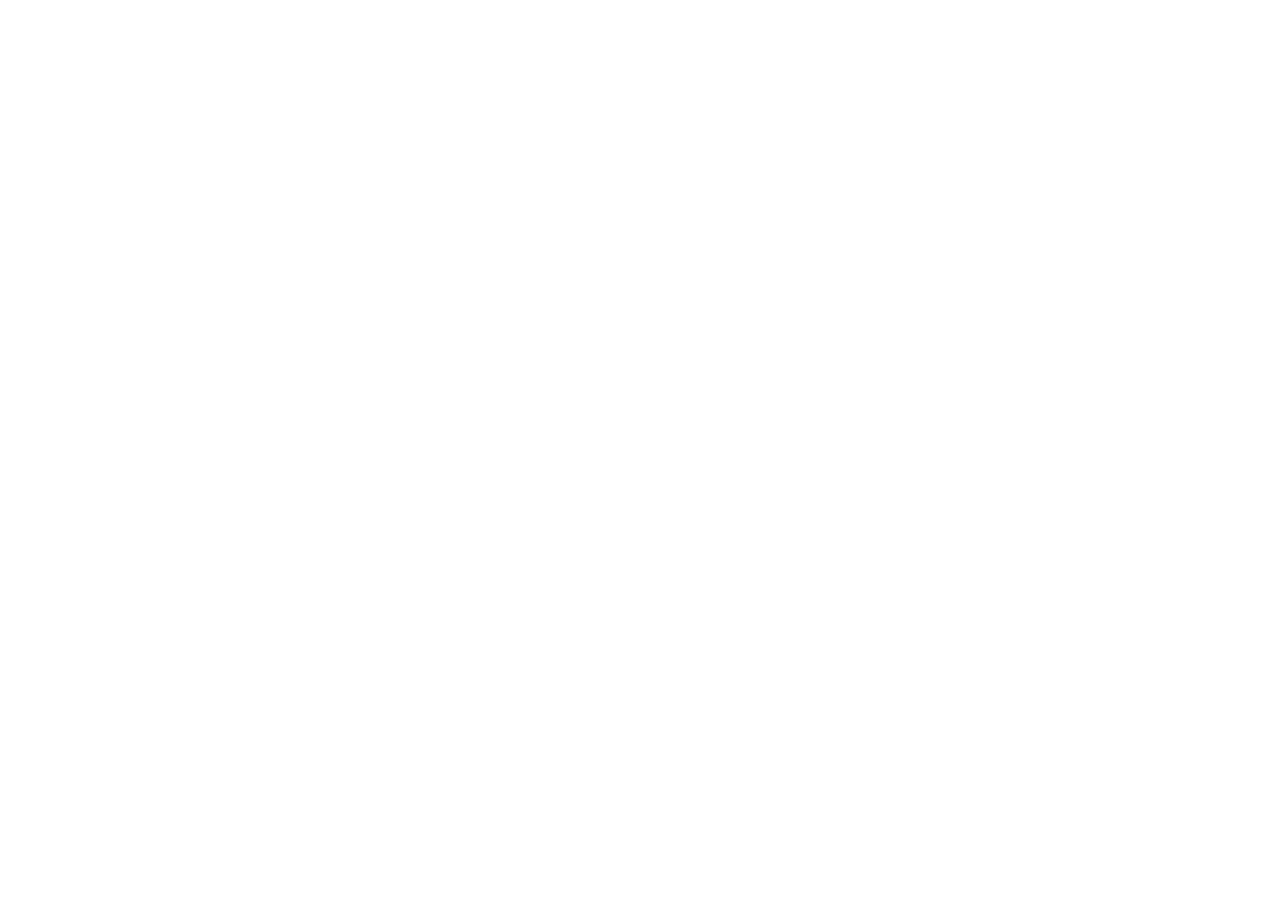
==== grid-layout2.html @ 001bd130 "grid area" ====
<!DOCTYPE html>
<html lang="ko-KR">
<head>
    <meta charset="UTF-8">
    <meta name="viewport" content="width=device-width, initial-scale=1.0">
    <meta http-equiv="X-UA-Compatible" content="ie=edge">
    <title>그리드 레이아웃(12컬럼)</title>
</head>
<body>
    
</body>
</html>
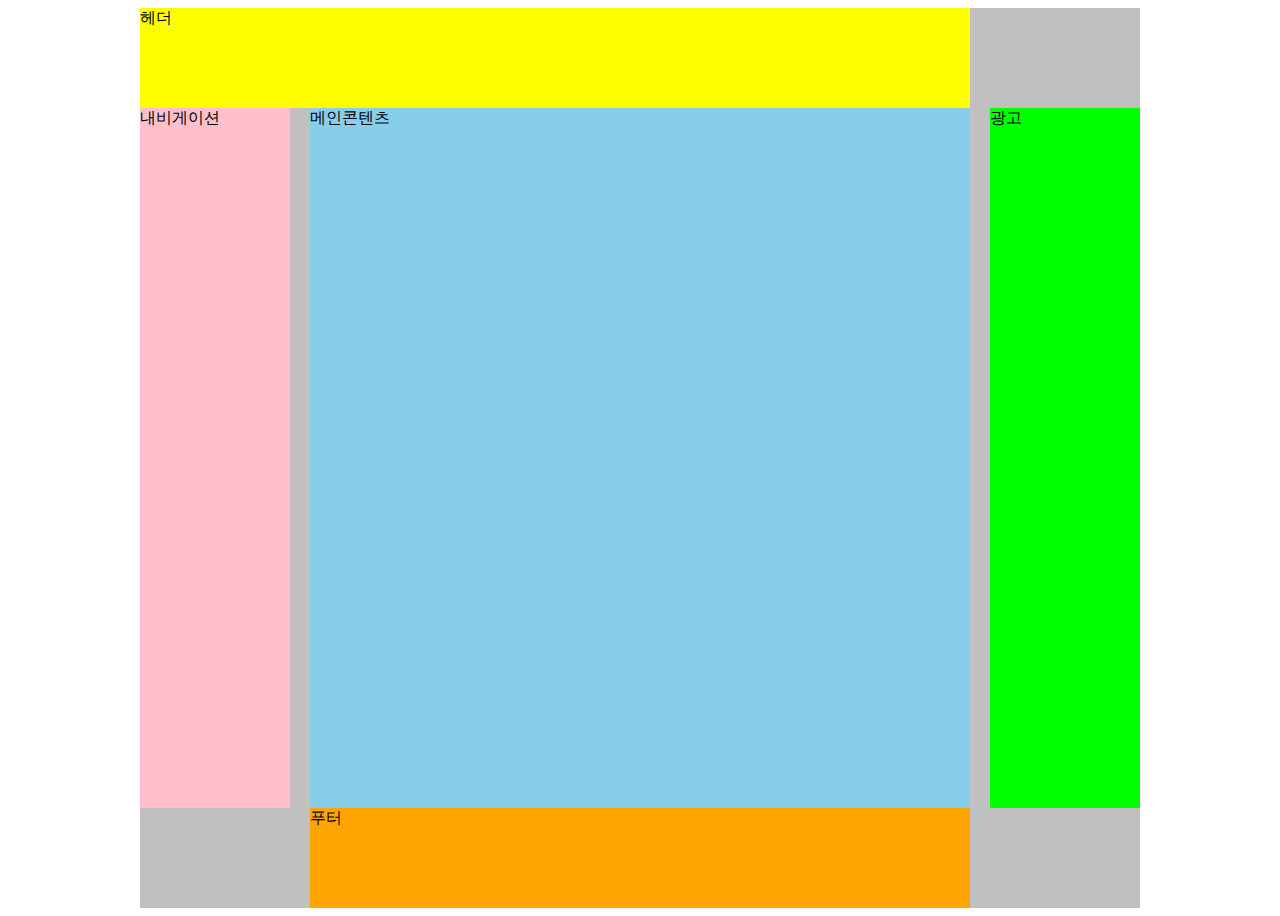
==== commit ebe11b24: "12 column  연습 예제" ====
--- a/grid-layout2.html
+++ b/grid-layout2.html
@@ -1,12 +1,19 @@
 <!DOCTYPE html>
 <html lang="ko-KR">
 <head>
-    <meta charset="UTF-8">
-    <meta name="viewport" content="width=device-width, initial-scale=1.0">
-    <meta http-equiv="X-UA-Compatible" content="ie=edge">
-    <title>그리드 레이아웃(12컬럼)</title>
+  <meta charset="UTF-8">
+  <meta name="viewport" content="width=device-width, initial-scale=1.0">
+  <meta http-equiv="X-UA-Compatible" content="ie=edge">
+  <title>그리드 레이아웃(12컬럼)</title>
+  <link rel="stylesheet" href="css/grid-layout2.css">
 </head>
 <body>
-    
+  <div class="container">
+    <div class="header">헤더</div>
+    <div class="navigation">내비게이션</div>
+    <div class="content">메인콘텐츠</div>
+    <div class="ad">광고</div>
+    <div class="footer">푸터</div>
+  </div>
 </body>
 </html>--- a/css/grid-layout2.css
+++ b/css/grid-layout2.css
@@ -0,0 +1,45 @@
+@charset "utf-8";
+
+.container{
+  margin: 0 auto;
+  max-width: 1000px;
+  background: silver;
+  display: grid;
+  grid-template-columns: repeat(12, 65px);
+  grid-auto-rows: minmax(100px, auto);
+  grid-column-gap: 20px;
+}
+.navigation, .content, .ad{
+  height: calc(100vh - 200px);
+}
+.header{
+  background: yellow;
+  grid-column: 1/span 10;
+}
+.navigation{
+  grid-column: 1/span 2;
+  grid-row: 2;
+}
+.content{
+  grid-column: 3/span 8;
+  grid-row: 2;
+}
+.ad{
+  grid-column: span 2 / -1;
+  grid-row: 2;
+}
+.footer{
+  grid-column: 3/span 8;
+}
+.navigation{
+  background: pink;
+}
+.content{
+  background: skyblue;
+}
+.ad{
+  background: lime;
+}
+.footer{
+  background: orange;
+}